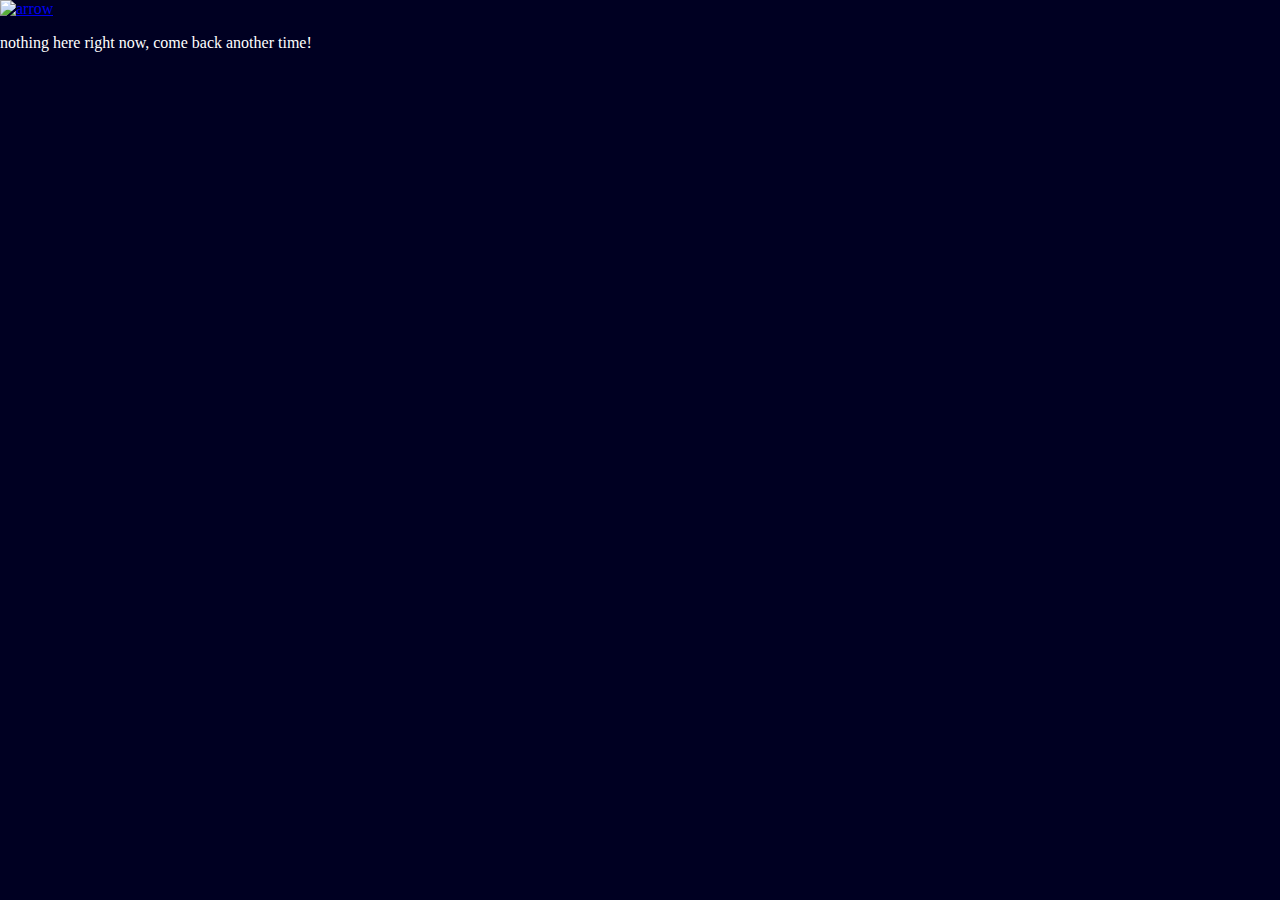
==== index.html @ f25d6ef6 "Update index.html" ====
<!DOCTYPE html>
<html lang="en">
 <head>
        <meta charset="UTF-8">
        <meta name="viewport" content="width=device-width, initial-scale=1.0">
        <link rel="stylesheet" href="cobweb.css">
        <title>YAM SOON</title>
        <link rel="icon" type="image/png" href="https://i.ibb.co/WxtSQTB/favicon.png"/>
        <style>
        </style>
 </head>



 <body>

    <div class="back">
        <a href="http://greeneggsandyam.com/buzzin">
         <img src="https://i.ibb.co/37yz3K6/arrow.png" alt="arrow" width="50" height="15">
       </a>
      </div>

  <p> nothing here right now, come back another time! </p>


 </body>


 </html>
---- cobweb.css ----
body {
    background-color: #000022;
    margin: 0;
}

p {
    color: white;
}
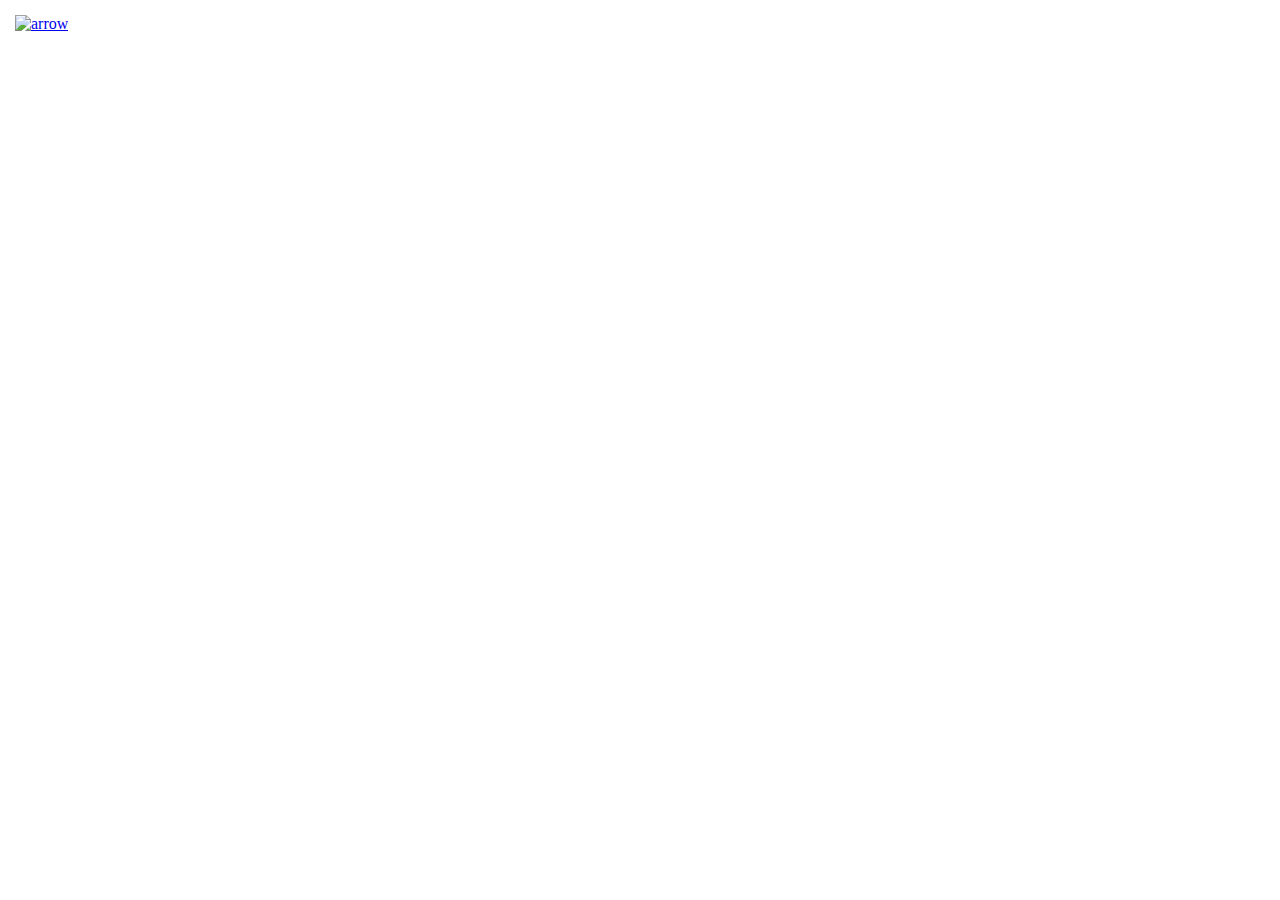
==== commit 6d52e7e5: "Update index.html" ====
--- a/index.html
+++ b/index.html
@@ -7,6 +7,7 @@
         <title>YAM SOON</title>
         <link rel="icon" type="image/png" href="https://i.ibb.co/WxtSQTB/favicon.png"/>
         <style>
+                 .back {position: absolute; top: 15px; left: 15px} 
         </style>
  </head>
 
--- a/cobweb.css
+++ b/cobweb.css
@@ -1,8 +1,10 @@
 body {
-    background-color: #000022;
+    background-color: #FFFFF;
     margin: 0;
 }
 
 p {
     color: white;
+    text-align: center;
+    margin: auto
 }
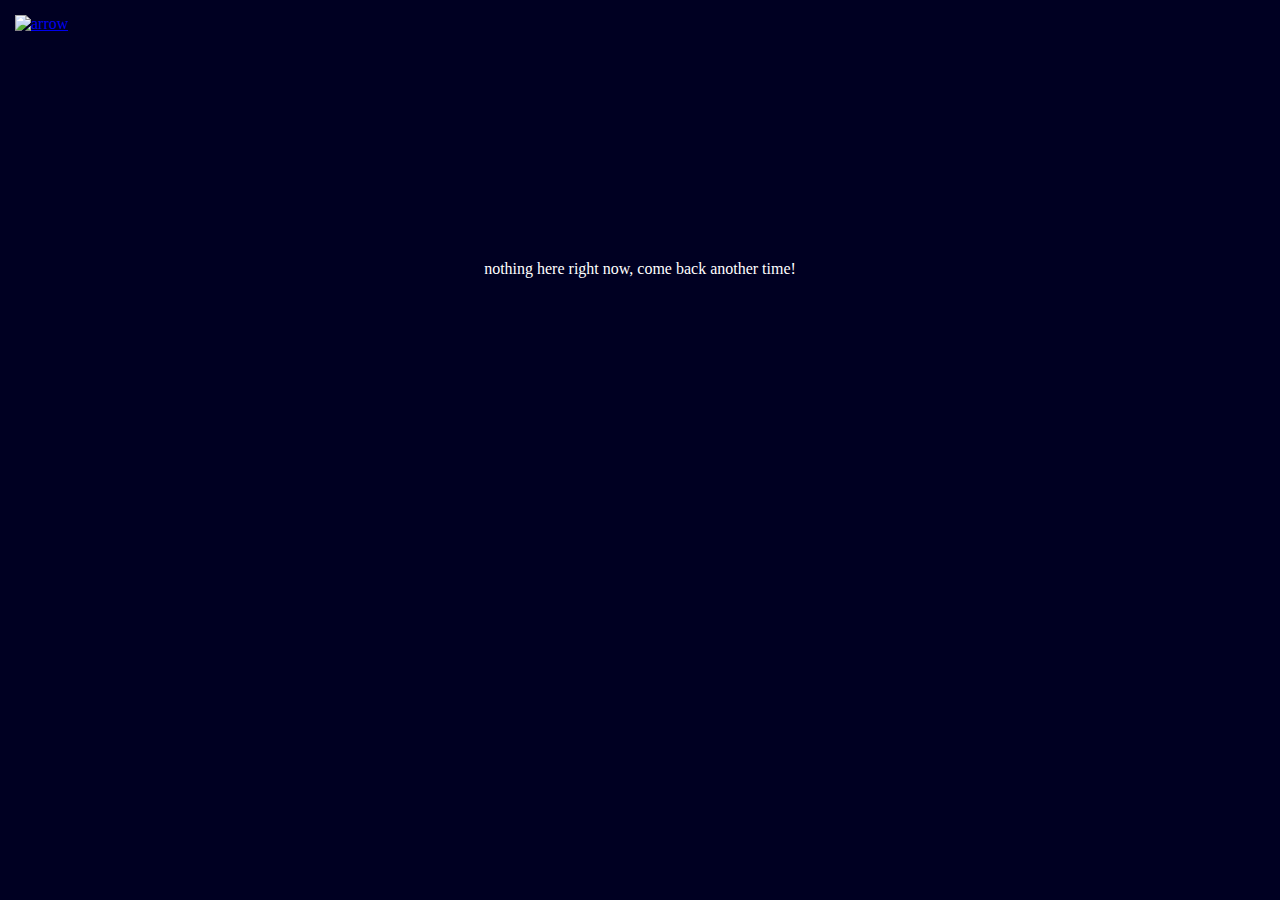
==== commit 7f451819: "Update index.html" ====
--- a/index.html
+++ b/index.html
@@ -7,24 +7,24 @@
         <title>YAM SOON</title>
         <link rel="icon" type="image/png" href="https://i.ibb.co/WxtSQTB/favicon.png"/>
         <style>
-                 .back {position: absolute; top: 15px; left: 15px} 
+        .back {position: absolute; top: 15px; left: 15px} 
         </style>
  </head>
 
 
 
- <body>
 
     <div class="back">
         <a href="http://greeneggsandyam.com/buzzin">
          <img src="https://i.ibb.co/37yz3K6/arrow.png" alt="arrow" width="50" height="15">
        </a>
       </div>
-
-  <p> nothing here right now, come back another time! </p>
-
-
- </body>
+ 
+ <body style="text-align:center;vertical-align:middle;margin:260px 0px 100px 0px";>
+  <div> 
+   <p> nothing here right now, come back another time! </p>
+  </div>
+</body>
 
 
  </html>
--- a/cobweb.css
+++ b/cobweb.css
@@ -1,10 +1,10 @@
 body {
-    background-color: #FFFFF;
+    background-color: #000022;
     margin: 0;
 }
 
 p {
-    color: white;
+    color: #FFFFFF;
     text-align: center;
     margin: auto
 }
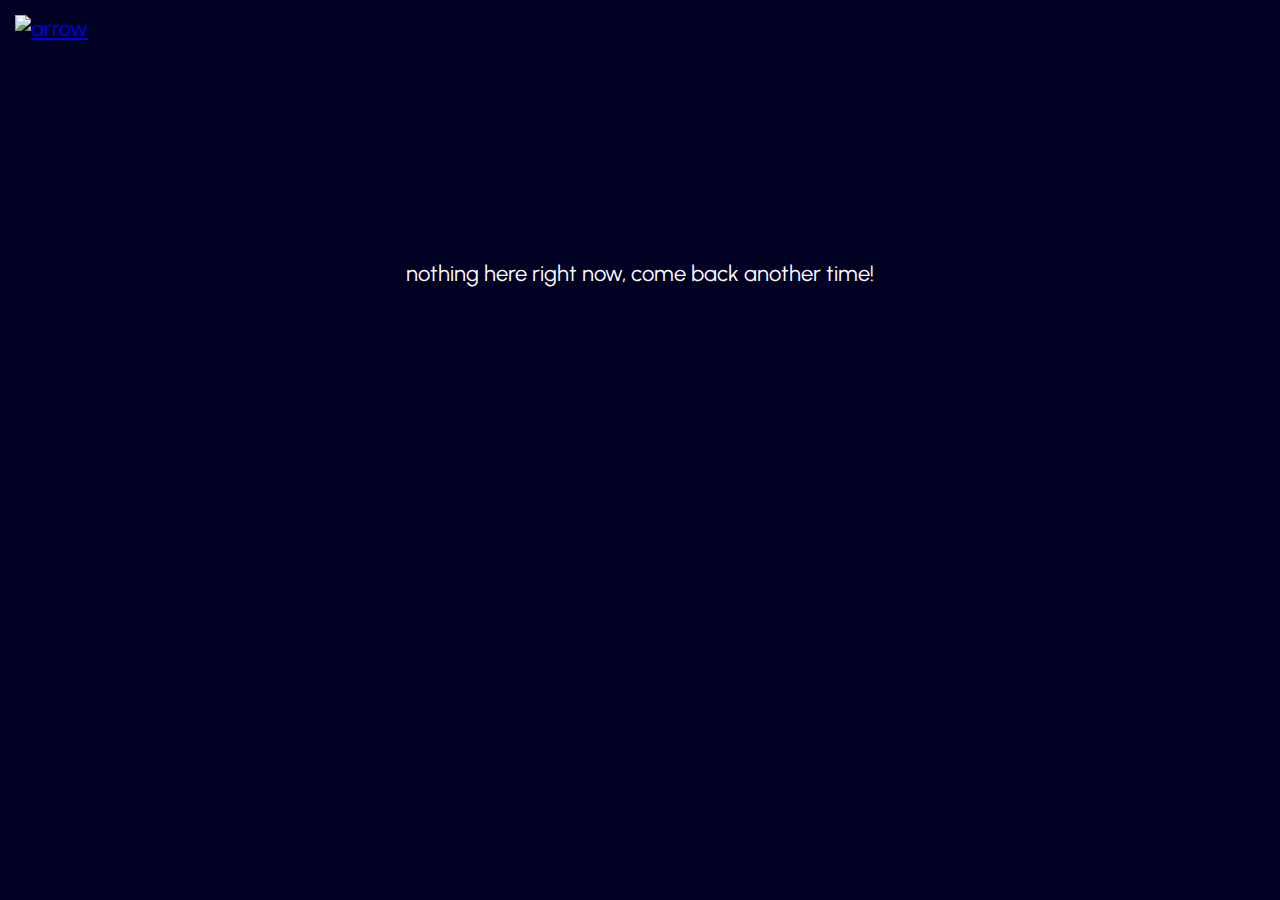
==== commit 038294e4: "Update index.html" ====
--- a/index.html
+++ b/index.html
@@ -4,10 +4,14 @@
         <meta charset="UTF-8">
         <meta name="viewport" content="width=device-width, initial-scale=1.0">
         <link rel="stylesheet" href="cobweb.css">
+        <link href='https://fonts.googleapis.com/css?family=Urbanist' rel='stylesheet'>
         <title>YAM SOON</title>
         <link rel="icon" type="image/png" href="https://i.ibb.co/WxtSQTB/favicon.png"/>
         <style>
         .back {position: absolute; top: 15px; left: 15px} 
+         body {
+         font-family: 'Urbanist';font-size: 22px;
+         }
         </style>
  </head>
 
